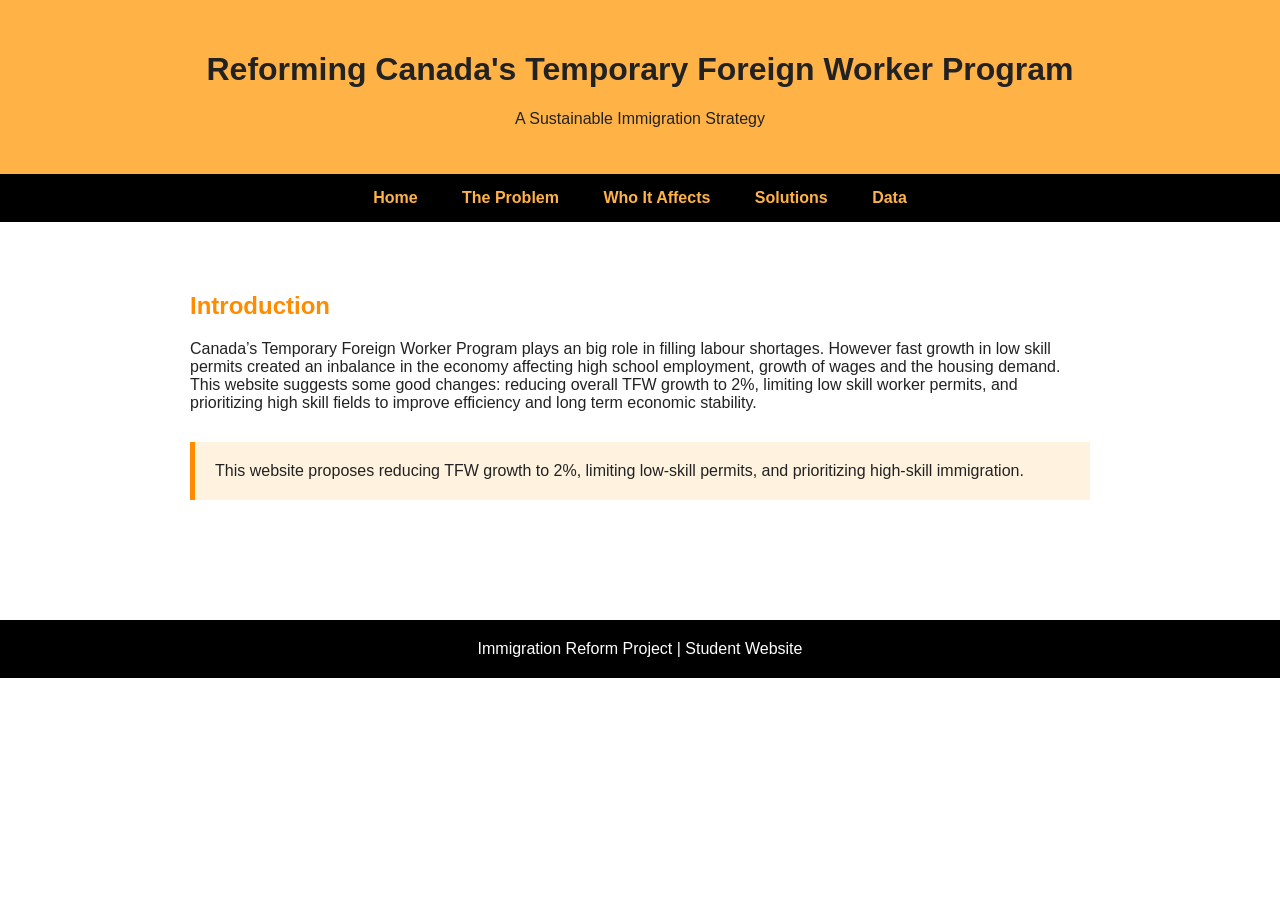
==== index.html @ a190faaf "Revise introduction and content in index.html Updated content for clarity and improved grammar in th" ====
<!DOCTYPE html>
<html>
<head>
    <title>TFW Reform | Home</title>
    <link rel="stylesheet" href="style.css">
    <script defer src="script.js"></script>
</head>

<body>

<header>
    <h1>Reforming Canada's Temporary Foreign Worker Program</h1>
    <p>A Sustainable Immigration Strategy</p>
</header>

<nav>
    <a href="index.html">Home</a>
    <a href="problem.html">The Problem</a>
    <a href="impact.html">Who It Affects</a>
    <a href="solutions.html">Solutions</a>
    <a href="data.html">Data</a>
</nav>

<section class="fade-in">
    <h2>Introduction</h2>
    <p>
       Canada’s Temporary Foreign Worker Program plays an big role in filling labour shortages.
        However fast growth in low skill permits created an inbalance in the economy affecting high school
        employment, growth of wages and the housing demand. This website suggests some good changes: reducing
        overall TFW growth to 2%, limiting low skill worker permits, and prioritizing high skill fields to improve
        efficiency and long term economic stability.
        
    </p>

    <div class="highlight">
        This website proposes reducing TFW growth to 2%, limiting low-skill permits,
        and prioritizing high-skill immigration.
    </div>
</section>

<footer>
    Immigration Reform Project | Student Website
</footer>

</body>
</html>
---- style.css ----
body {
    font-family: Arial, sans-serif;
    margin: 0;
    background-color: #ffffff;
    color: #222;
}

header {
    background-color: #ffb347;
    text-align: center;
    padding: 30px;
}

nav {
    background-color: black;
    padding: 15px;
    text-align: center;
}

nav a {
    color: #ffb347;
    margin: 0 20px;
    text-decoration: none;
    font-weight: bold;
}

nav a:hover {
    color: white;
}

section {
    padding: 50px;
    max-width: 900px;
    margin: auto;
}

h2 {
    color: #ff8c00;
}

footer {
    background-color: black;
    color: white;
    text-align: center;
    padding: 20px;
    margin-top: 40px;
}

.highlight {
    background-color: #fff3e0;
    border-left: 5px solid #ff8c00;
    padding: 20px;
    margin: 30px 0;
}

.fade-in {
    animation: fadeIn 1.5s ease-in;
}

@keyframes fadeIn {
    from { opacity: 0; transform: translateY(20px); }
    to { opacity: 1; transform: translateY(0); }
}
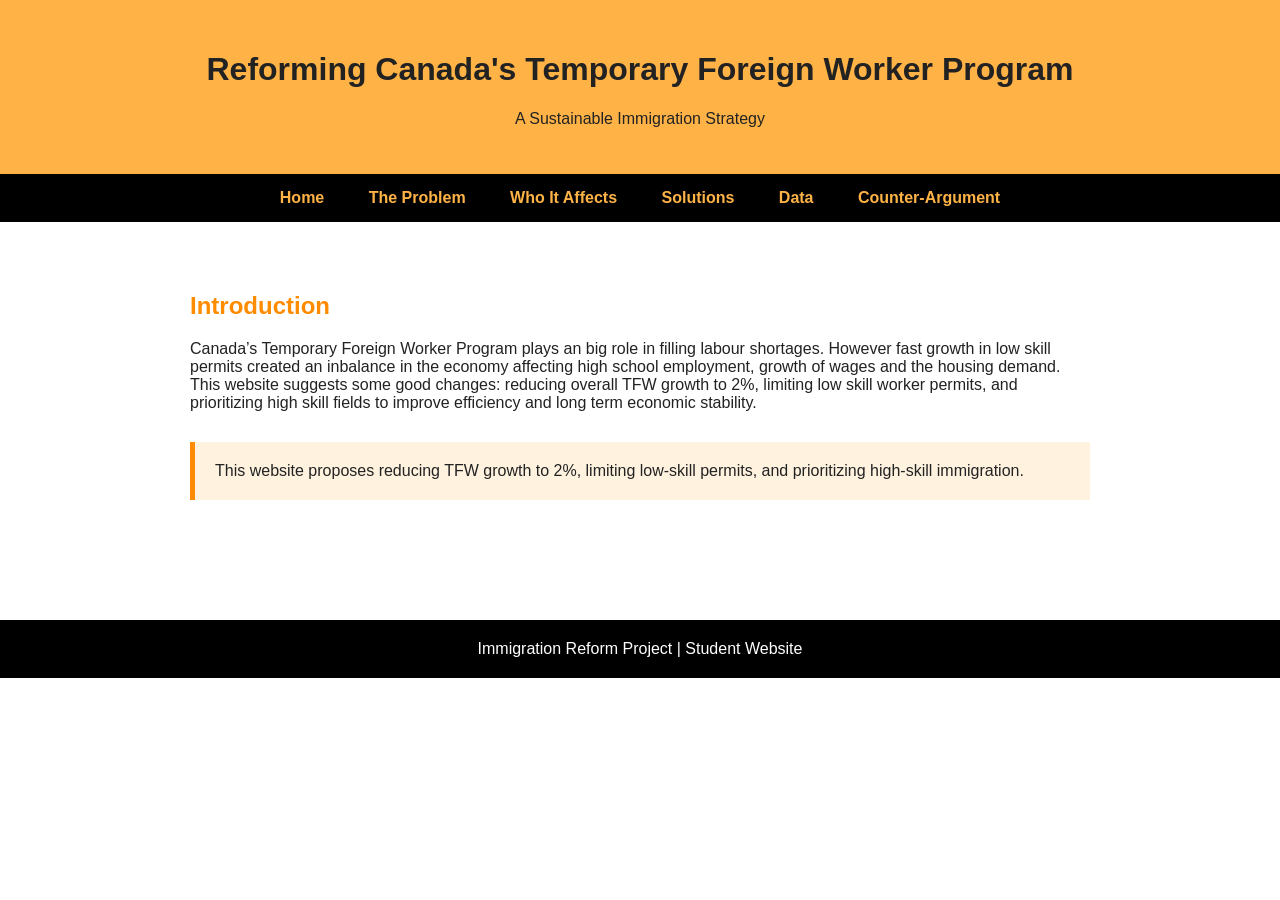
==== commit 131d1b0c: "Add counter-argument link to navigation Added a new link to the navigation for the counter-argument " ====
--- a/index.html
+++ b/index.html
@@ -19,6 +19,7 @@
     <a href="impact.html">Who It Affects</a>
     <a href="solutions.html">Solutions</a>
     <a href="data.html">Data</a>
+    <a href="counterargument.html">Counter-Argument</a>
 </nav>
 
 <section class="fade-in">
@@ -45,3 +46,4 @@
 </body>
 </html>
 
+
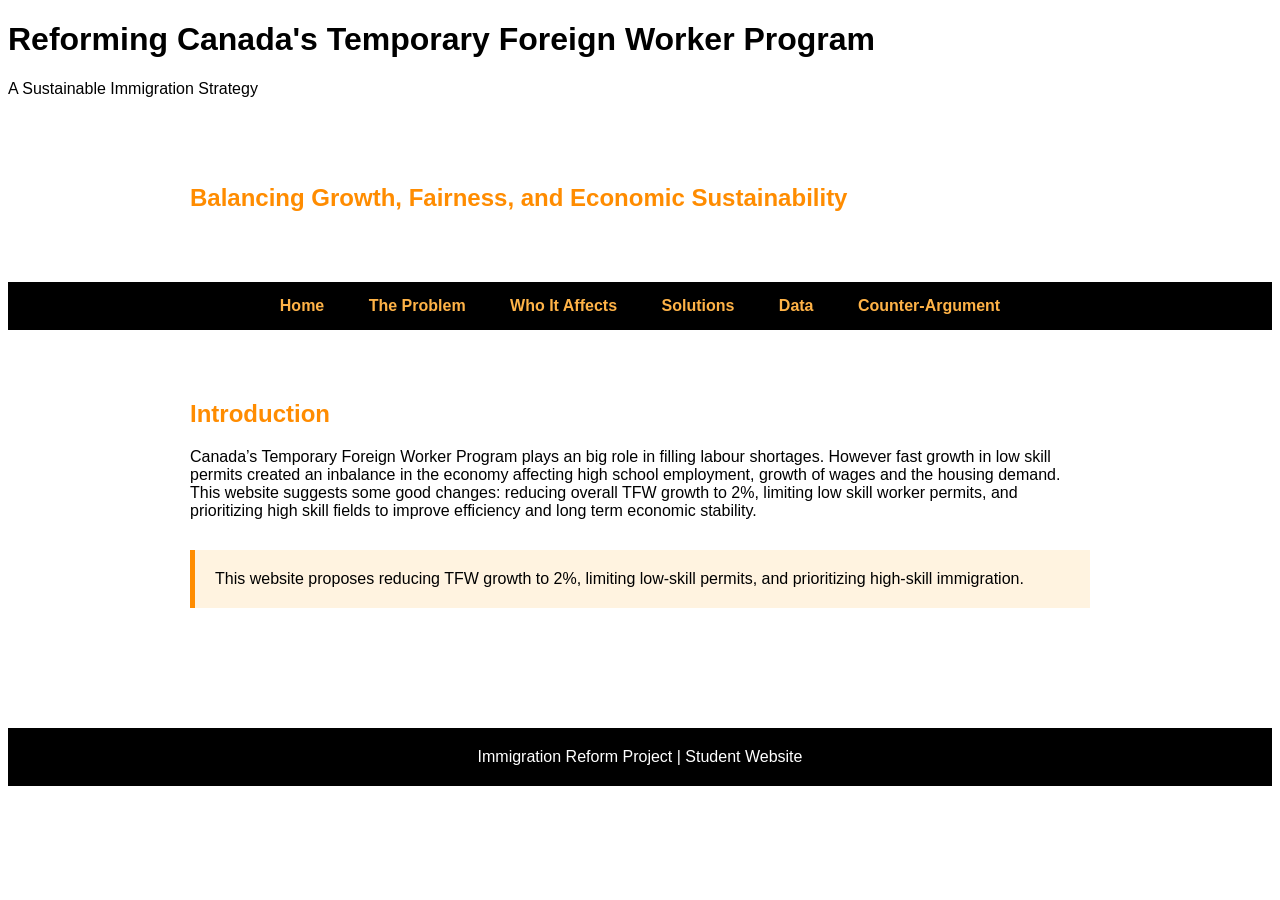
==== commit 24466686: "Add hero section to index.html Added a hero section to emphasize the balance between growth, fairnes" ====
--- a/index.html
+++ b/index.html
@@ -4,6 +4,7 @@
     <title>TFW Reform | Home</title>
     <link rel="stylesheet" href="style.css">
     <script defer src="script.js"></script>
+    <link href="https://fonts.googleapis.com/css2?family=Poppins:wght@400;600&display=swap" rel="stylesheet">
 </head>
 
 <body>
@@ -11,6 +12,9 @@
 <header>
     <h1>Reforming Canada's Temporary Foreign Worker Program</h1>
     <p>A Sustainable Immigration Strategy</p>
+    <section class="hero">
+    <h2>Balancing Growth, Fairness, and Economic Sustainability</h2>
+</section>
 </header>
 
 <nav>
@@ -47,3 +51,5 @@
 </html>
 
 
+
+
--- a/style.css
+++ b/style.css
@@ -1,5 +1,6 @@
 body {
-    font-family: Arial, sans-serif;
+    font-family: 'Poppins', sans-serif;
+}
     margin: 0;
     background-color: #ffffff;
     color: #222;
@@ -61,3 +62,4 @@
     from { opacity: 0; transform: translateY(20px); }
     to { opacity: 1; transform: translateY(0); }
 }
+
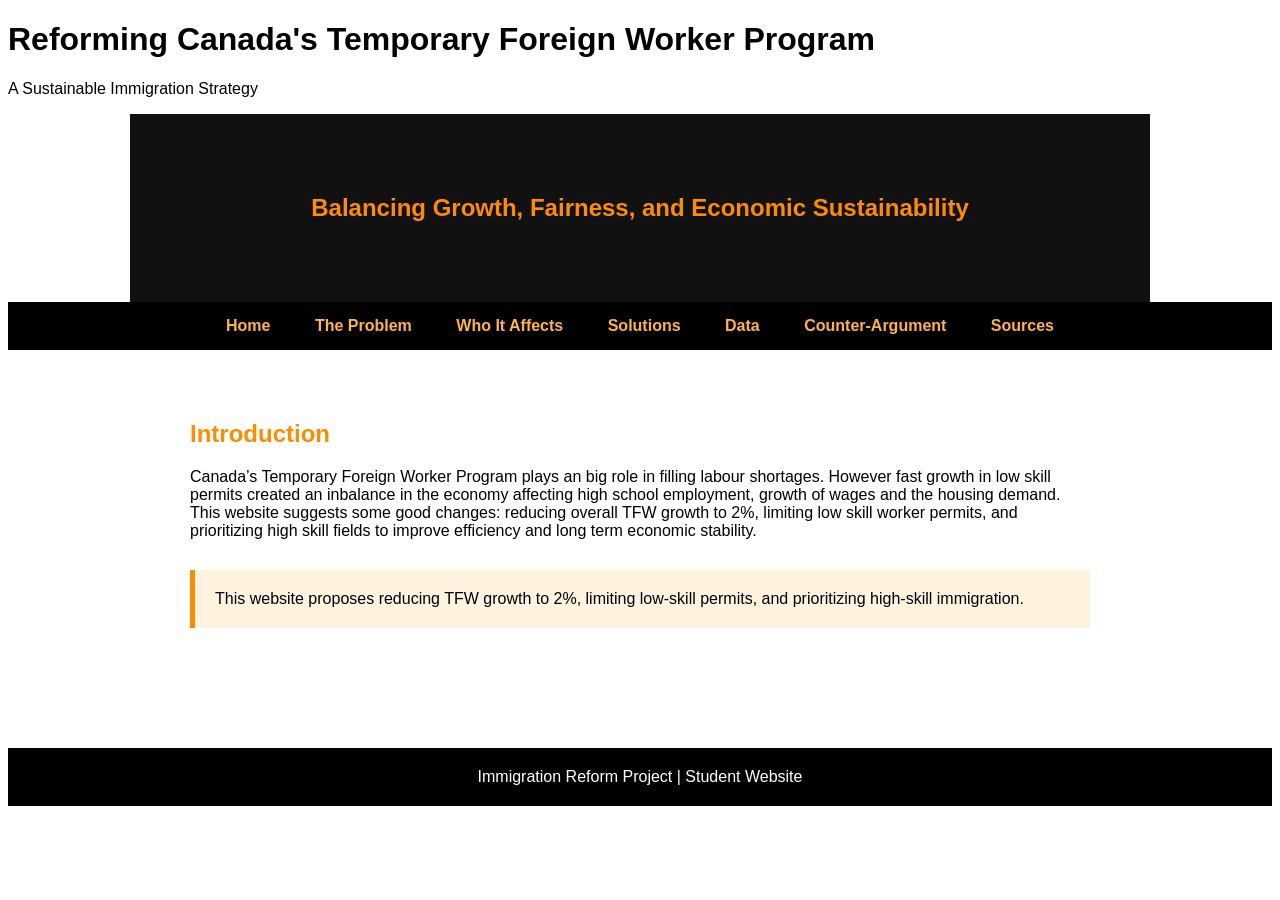
==== commit 46acecf2: "Update navigation menu to include 'Sources' link Added a 'Sources' link to the navigation menu." ====
--- a/index.html
+++ b/index.html
@@ -24,6 +24,7 @@
     <a href="solutions.html">Solutions</a>
     <a href="data.html">Data</a>
     <a href="counterargument.html">Counter-Argument</a>
+    <a href="sources.html">Sources</a>
 </nav>
 
 <section class="fade-in">
@@ -53,3 +54,4 @@
 
 
 
+
--- a/style.css
+++ b/style.css
@@ -62,4 +62,10 @@
     from { opacity: 0; transform: translateY(20px); }
     to { opacity: 1; transform: translateY(0); }
 }
+.hero {
+    background-color: #111;
+    color: white;
+    padding: 60px;
+    text-align: center;
+}
 
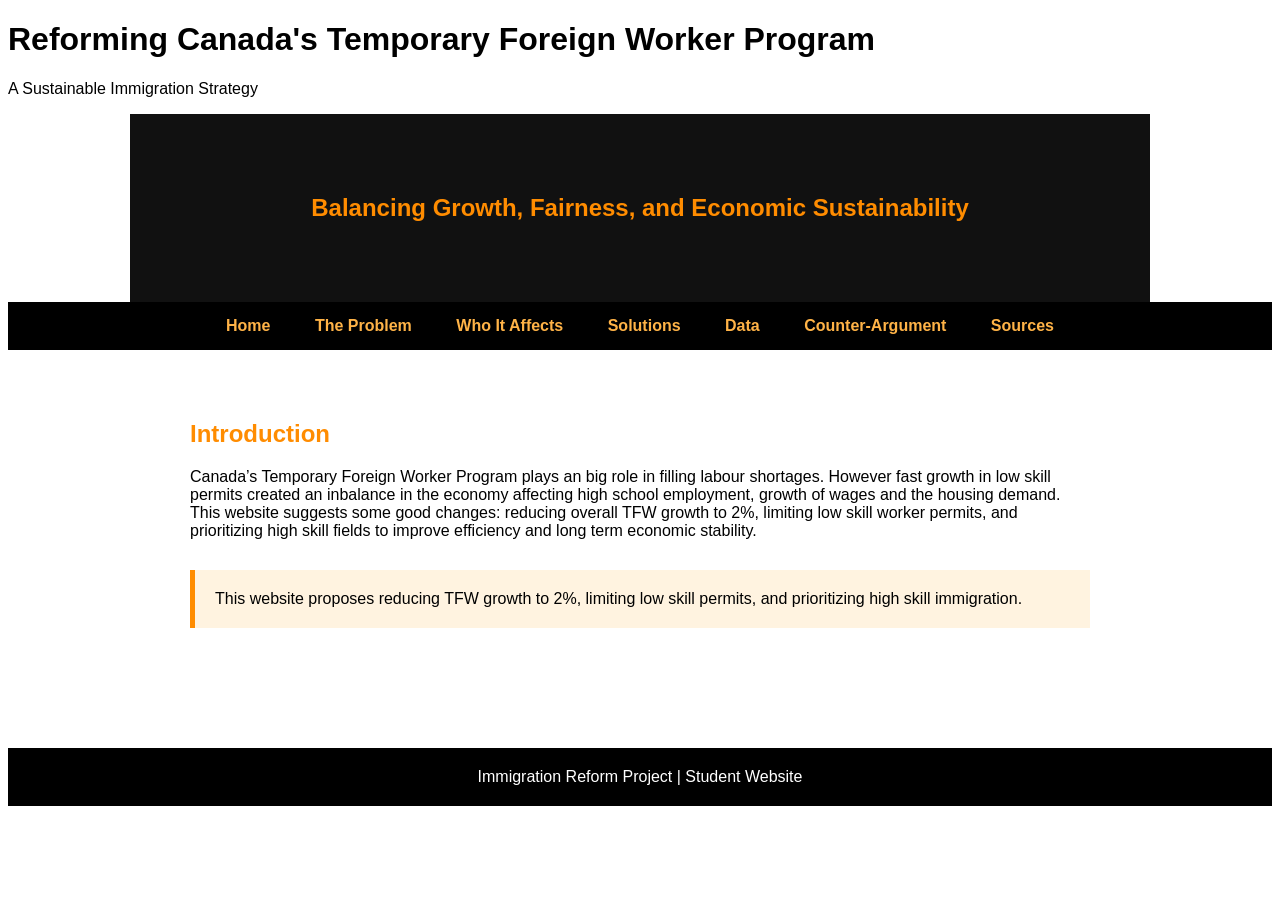
==== commit 4898f276: "Update index.html" ====
--- a/index.html
+++ b/index.html
@@ -39,8 +39,8 @@
     </p>
 
     <div class="highlight">
-        This website proposes reducing TFW growth to 2%, limiting low-skill permits,
-        and prioritizing high-skill immigration.
+        This website proposes reducing TFW growth to 2%, limiting low skill permits,
+        and prioritizing high skill immigration.
     </div>
 </section>
 
@@ -55,3 +55,4 @@
 
 
 
+
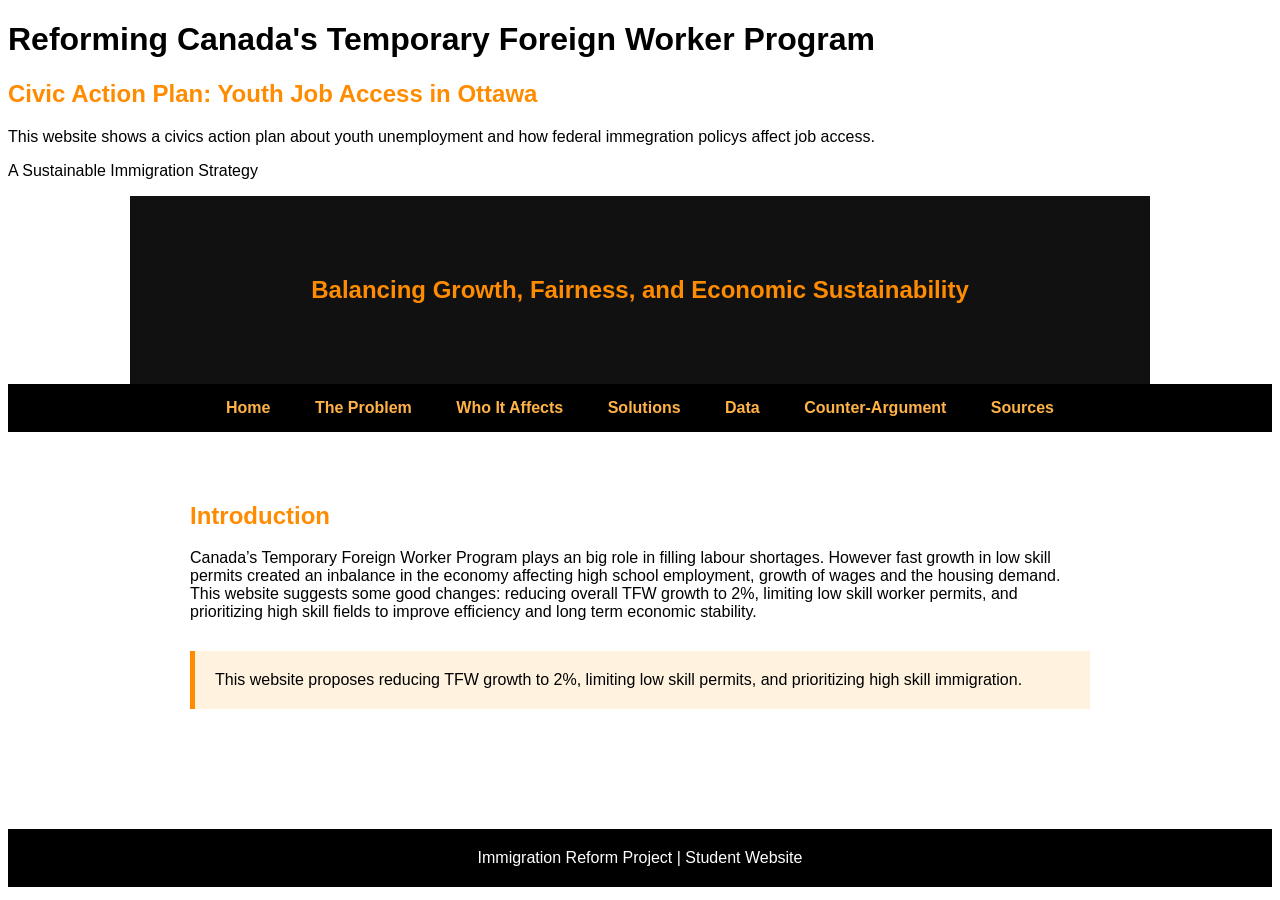
==== commit 81852912: "Revise index.html for Civic Action Plan content Updated the content to include a Civic Action Plan a" ====
--- a/index.html
+++ b/index.html
@@ -11,6 +11,9 @@
 
 <header>
     <h1>Reforming Canada's Temporary Foreign Worker Program</h1>
+    <h2>Civic Action Plan: Youth Job Access in Ottawa</h2>
+<p>This website shows a civics action plan about youth unemployment and how federal immegration policys affect job access.
+</p>
     <p>A Sustainable Immigration Strategy</p>
     <section class="hero">
     <h2>Balancing Growth, Fairness, and Economic Sustainability</h2>
@@ -56,3 +59,4 @@
 
 
 
+
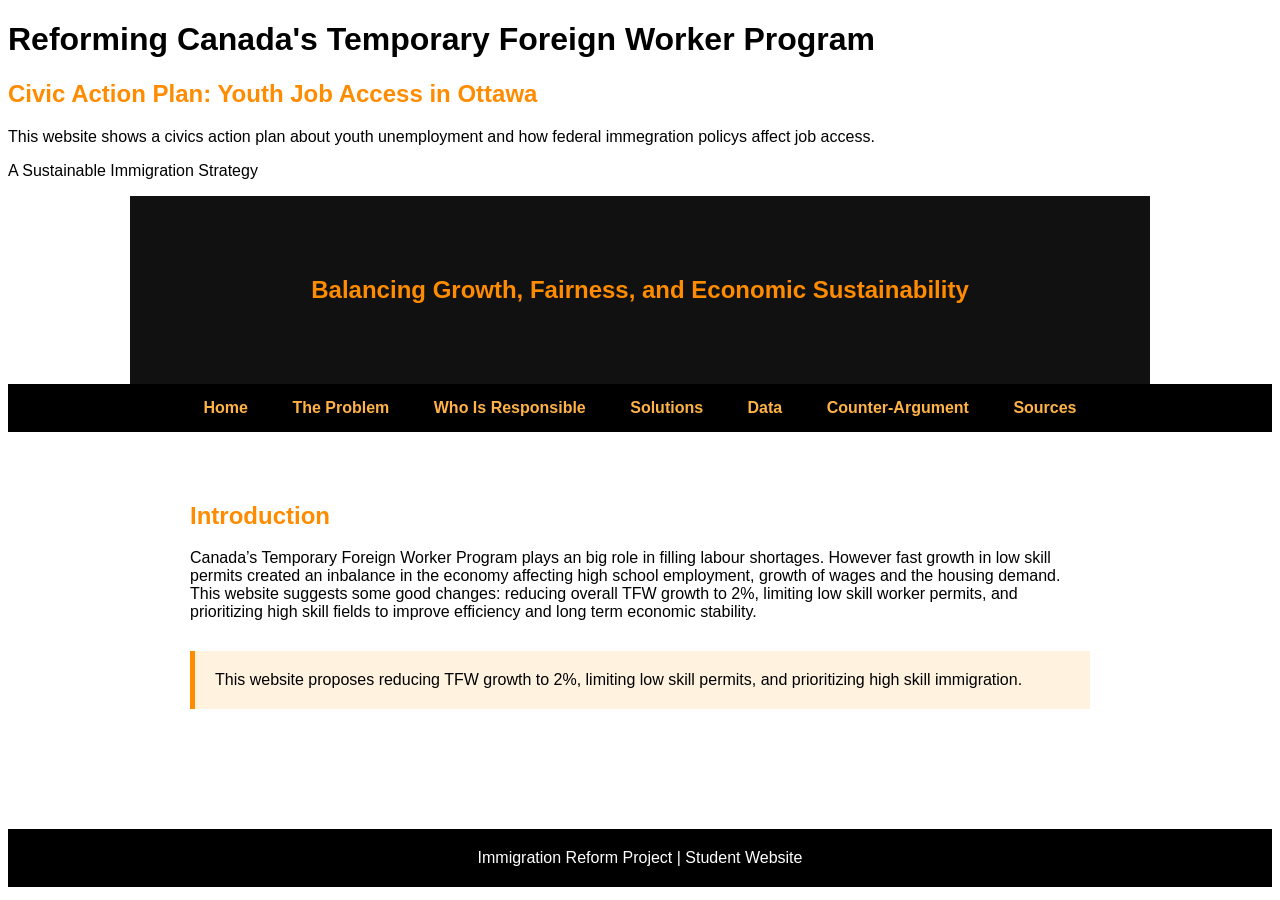
==== commit 90c2fa71: "Update index.html" ====
--- a/index.html
+++ b/index.html
@@ -23,7 +23,7 @@
 <nav>
     <a href="index.html">Home</a>
     <a href="problem.html">The Problem</a>
-    <a href="impact.html">Who It Affects</a>
+    <a href="impact.html">Who Is Responsible</a>
     <a href="solutions.html">Solutions</a>
     <a href="data.html">Data</a>
     <a href="counterargument.html">Counter-Argument</a>
@@ -60,3 +60,4 @@
 
 
 
+
